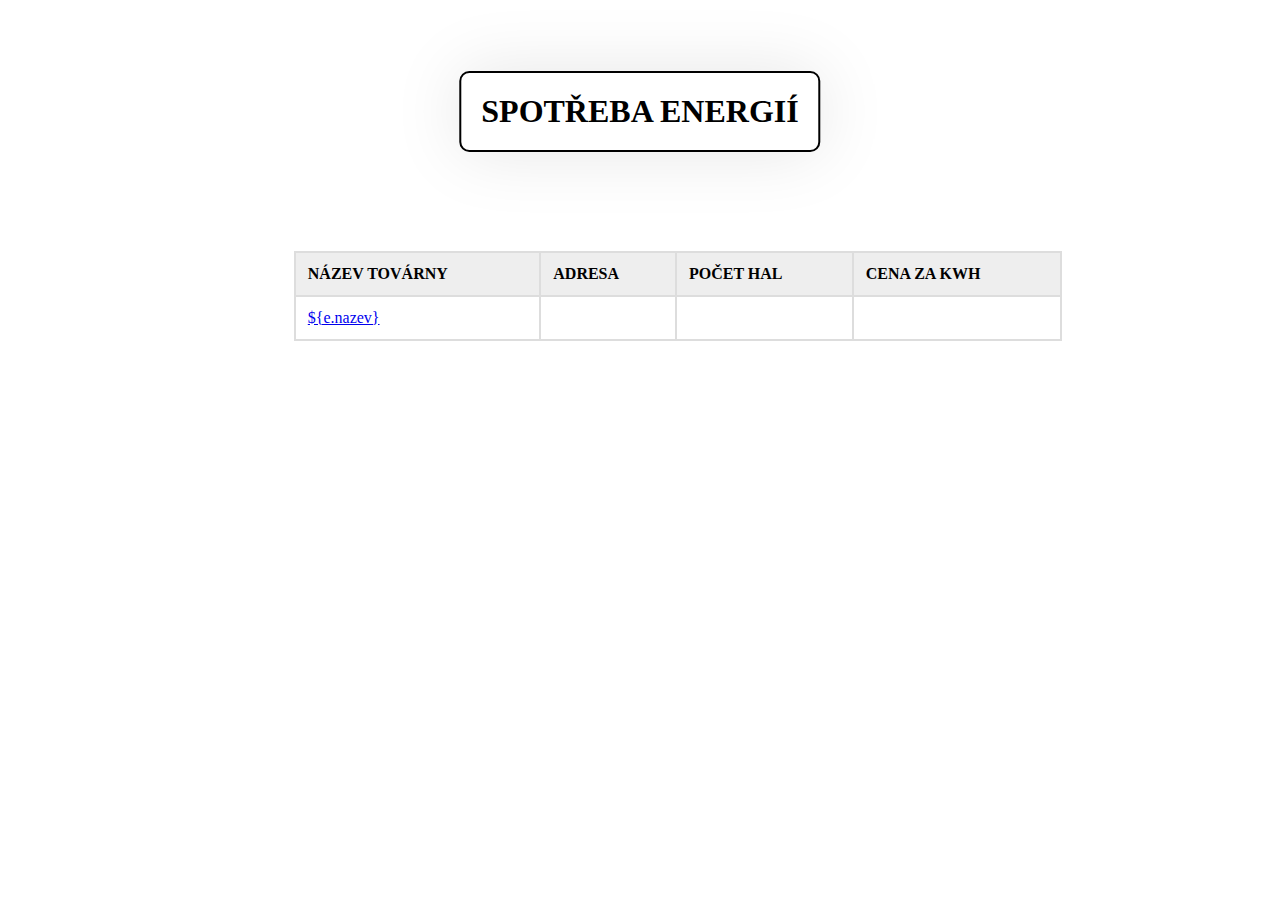
==== src/main/resources/templates/index.html @ 56c970d7 "added index, tovarna and hala" ====
<!DOCTYPE html>
<html lang="en">
<head>
    <meta charset="UTF-8">
    <meta name="viewport" content="width=device-width, initial-scale=1.0">
    <title>SPOTŘEBA ENERGIÍ</title>
    <style>
        body {
            background-color: white;
            display: flex;
            justify-content: center;
            align-items: center;
            height: 100vh;
            margin: 0;
            position: relative;

        }

        h1 {
            text-align: center;
            background-color: white;
            padding: 20px;
            border-radius: 10px;
            box-shadow: 0 0 70px rgba(0, 0, 0, 0.1);
            position: absolute;
            top: 50px;
            left: 50%;
            transform: translateX(-50%);
            border: 2px solid black;
        }

        table {
            border-collapse: collapse;
            width: 60%;
            margin: 1cm;
            margin-top: 0.5px;
            position: absolute;
            top: 250px;
            left: 50%;
            transform: translateX(-50%);
        }

        th, td {
            border: 2px solid #dddddd;
            text-align: left;
            padding: 12px;

        }

        th {
            background-color: #EEEEEE;
        }

        tr:nth-child(even) {
            background-color: white;
        }

        tr:nth-child(odd) {
            background-color: white;
        }


    </style>

</head>
<body>
<h1>SPOTŘEBA ENERGIÍ</h1>


<table id="tovarna">
    <thead>
    <tr>
        <th>NÁZEV TOVÁRNY</th>
        <th>ADRESA</th>
        <th>POČET HAL</th>
        <th>CENA ZA KWH</th>
    </tr>
    </thead>
    <tbody>
    <tr th:each="e: ${tovarny}">

        <td>
            <a href="tovarna.html">${e.nazev}</a>
        </td>
        <td th:text="${e.adresa.toString()}"></td>
        <td th:text="${e.pocetHal}"></td>
        <td th:text="${e.cenaZaKwh}"></td>
    </tr>
    </tbody>
</table>



</body>
</html>
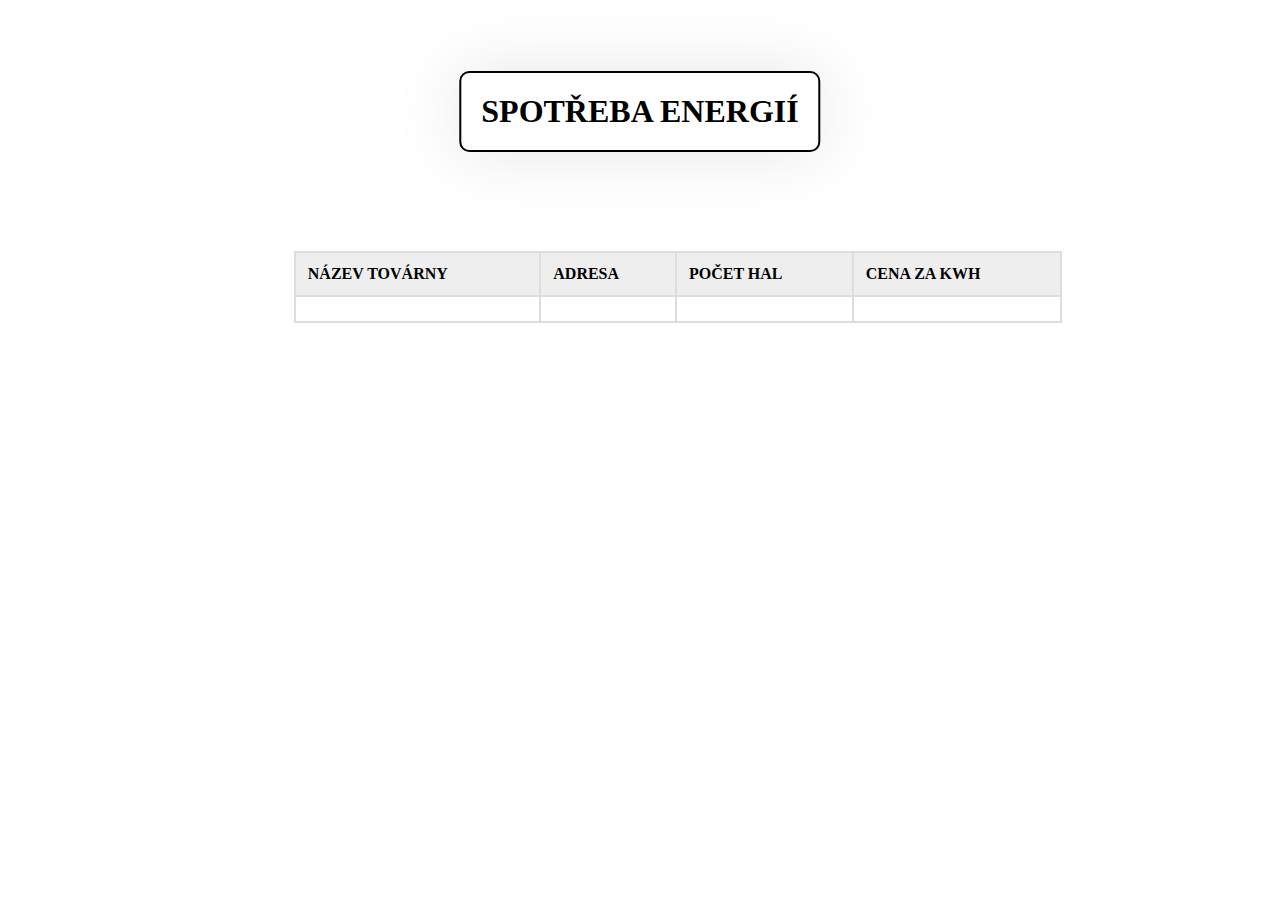
==== commit fd857037: "fixed dynamic links" ====
--- a/src/main/resources/templates/index.html
+++ b/src/main/resources/templates/index.html
@@ -80,7 +80,7 @@
     <tr th:each="e: ${tovarny}">
 
         <td>
-            <a href="tovarna.html">${e.nazev}</a>
+            <a th:href="@{'/tovarna/'+${e.id}}" th:text="${e.nazev}"></a>
         </td>
         <td th:text="${e.adresa.toString()}"></td>
         <td th:text="${e.pocetHal}"></td>
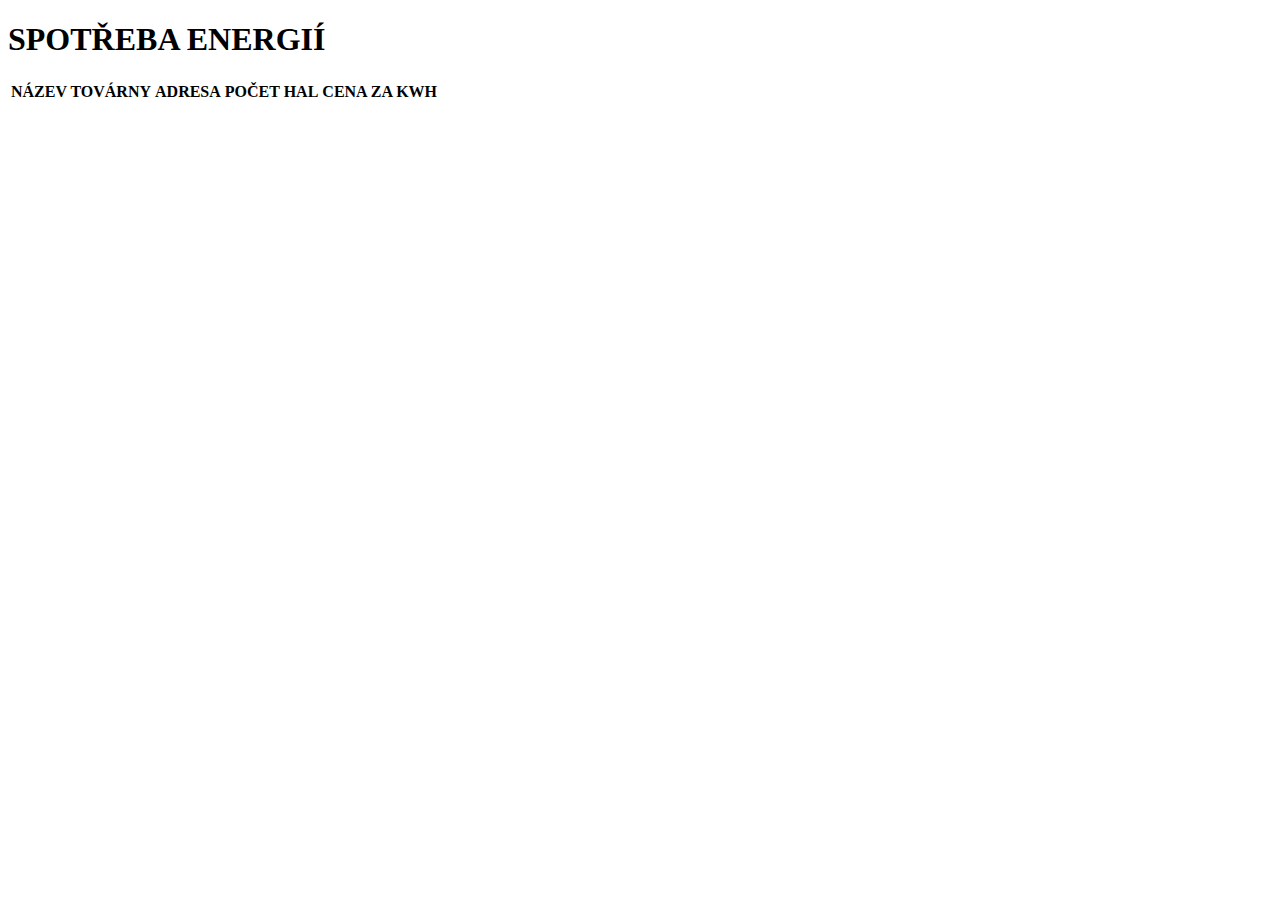
==== commit 8172fef6: "combined all styling to a single css file, added spring security integration to thymeleaf, added con" ====
--- a/src/main/resources/templates/index.html
+++ b/src/main/resources/templates/index.html
@@ -1,69 +1,19 @@
 <!DOCTYPE html>
-<html lang="en">
+<html lang="en" xmlns:sec="http://www.thymeleaf.org/extras/spring-security">
 <head>
     <meta charset="UTF-8">
     <meta name="viewport" content="width=device-width, initial-scale=1.0">
     <title>SPOTŘEBA ENERGIÍ</title>
-    <style>
-        body {
-            background-color: white;
-            display: flex;
-            justify-content: center;
-            align-items: center;
-            height: 100vh;
-            margin: 0;
-            position: relative;
-
-        }
-
-        h1 {
-            text-align: center;
-            background-color: white;
-            padding: 20px;
-            border-radius: 10px;
-            box-shadow: 0 0 70px rgba(0, 0, 0, 0.1);
-            position: absolute;
-            top: 50px;
-            left: 50%;
-            transform: translateX(-50%);
-            border: 2px solid black;
-        }
-
-        table {
-            border-collapse: collapse;
-            width: 60%;
-            margin: 1cm;
-            margin-top: 0.5px;
-            position: absolute;
-            top: 250px;
-            left: 50%;
-            transform: translateX(-50%);
-        }
-
-        th, td {
-            border: 2px solid #dddddd;
-            text-align: left;
-            padding: 12px;
-
-        }
-
-        th {
-            background-color: #EEEEEE;
-        }
-
-        tr:nth-child(even) {
-            background-color: white;
-        }
-
-        tr:nth-child(odd) {
-            background-color: white;
-        }
-
-
-    </style>
+    <link th:href="@{/styles/index.css}" rel="stylesheet" />
 
 </head>
 <body>
+
+<nav>
+    <a th:text="${'Továrny'}" th:href="@{'/'}"></a>
+    <a th:text="${'Zaměstnanci'}" th:href="@{'/zamestnanci'}"></a>
+</nav>
+
 <h1>SPOTŘEBA ENERGIÍ</h1>
 
 
